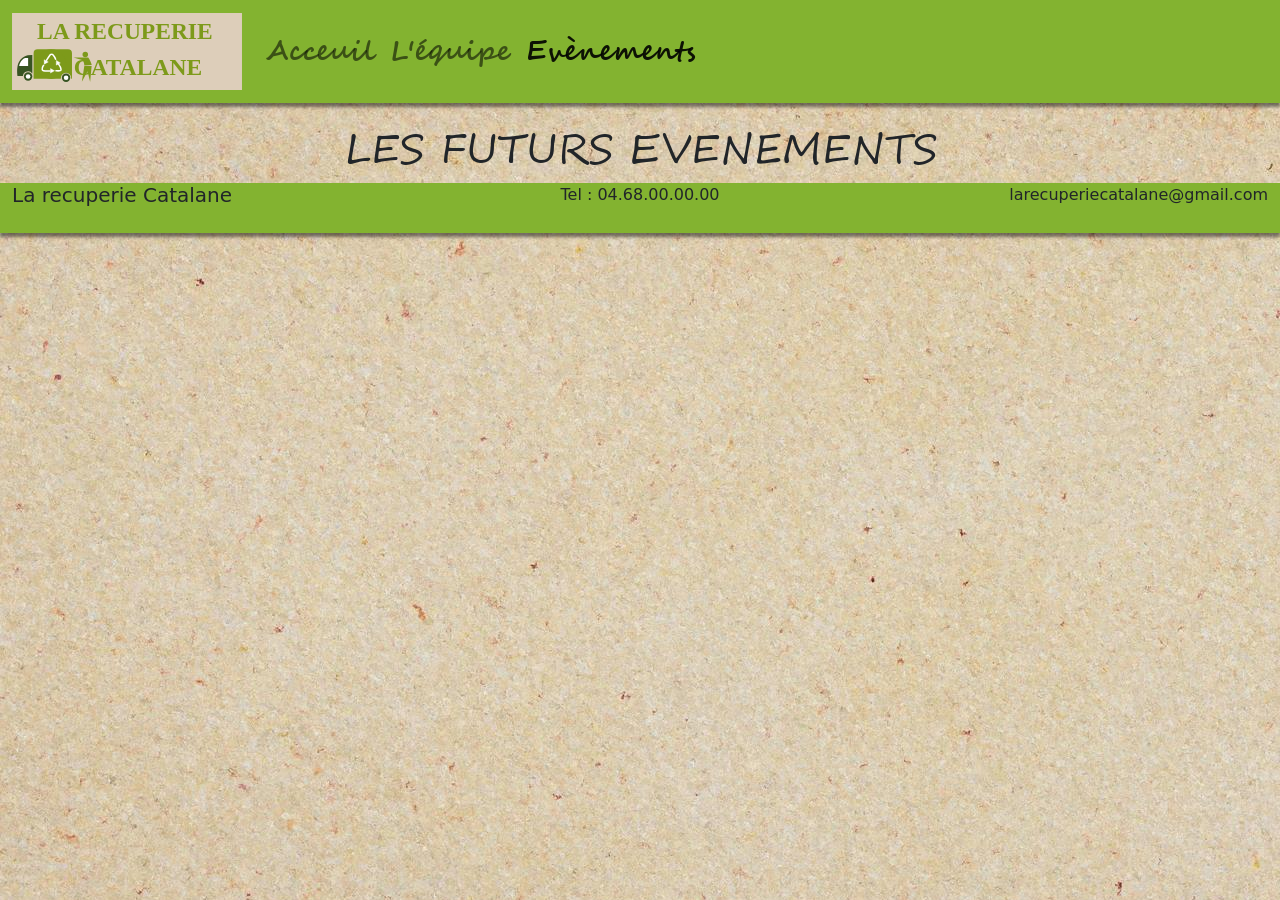
==== evenement.html @ b17ce3b3 "bug fix bug fix :" ====
<!DOCTYPE html>
<html>

<head>

    <title>L'équipe</title>
    <meta charset="UTF-8">
    <link href="bootstrap/bootstrap.min.css" rel="stylesheet">
    <link rel="stylesheet" href="style.css">

</head>

<body>

    <nav class="navbar navbar-expand-lg navbar-light">
        <div class="container-fluid">
            <a class="navbar-brand" href="La-recuperie-catalane.html"><img class="logo" src="assets/LOGO.svg"
                    alt="Logo de la récupèrerie catalane"></a>
            <button class="navbar-toggler" type="button" data-bs-toggle="collapse" data-bs-target="#navbarNav"
                aria-controls="navbarNav" aria-expanded="false" aria-label="Toggle navigation">
                <span class="navbar-toggler-icon"></span>
            </button>
            <div class="collapse navbar-collapse" id="navbarNav">
                <ul class="navbar-nav">
                    <li class="nav-item">
                        <a class="nav-link" aria-current="page" href="La-recuperie-catalane.html">Acceuil</a>
                    </li>
                    <li class="nav-item">
                        <a class="nav-link" href="equipe.html">L'équipe</a>
                    </li>
                    <li class="nav-item">
                        <a class="nav-link active" href="evenement.html">Evènements</a>
                    </li>
                </ul>
            </div>
        </div>
    </nav>

    <div class="container d-flex justify-content-center">
        <div>
            <h1 class="text-center mt-4">LES FUTURS EVENEMENTS</h1>
            <h2 class="text-end"></h2>
        </div>
    </div>

    


            <footer class="container-fluid">
                <div class="d-flex justify-content-between">
                    <div class="col">
                        <h5 class="foot">La recuperie Catalane</h5>
                    </div>
                    <div class="foot col text-center">
                        <p>Tel : 04.68.00.00.00</p>
                    </div>
                    <div class="foot col text-end">
                        <p>larecuperiecatalane@gmail.com</p>
                    </div>
                </div>
            </footer>

</body>

<script src="jquery-3.4.1.min.js"></script>
<script src="bootstrap/bootstrap.bundle.min.js"></script>
<script src="script.js"></script>

</html>
---- style.css ----
body{
    background-image: url("./assets/paper-bg.jpg") ;
}

nav.navbar{
    background-color: #83B330;
    box-shadow: 0 4px 3px 0 rgba(0, 0, 0, 0.479);
    border: black;
    font-family: SegoeScript, serif;
    font-weight: bold;
    font-size: 1.7rem;
    padding-right: 40px;
}

h1, h2{
    font-family: SegoeScript, serif;
}

nav a{
    color: black;    

}

.logo{
    width: 230px;
}

.contact-bar{
    width: 184px;
    height: 480px;
    position: fixed;
    right: 0px;
    top: 220px;
    background-color: #83B330;
    box-shadow: 0 4px 3px 0 rgba(0, 0, 0, 0.479);
    text-align: center;
}

.contact-bar img{
    width: 150px;
}

footer{
    background-color: #83B330;
    height: 50px;
    box-shadow: 0 4px 3px 0 rgba(0, 0, 0, 0.479);
    position: relative;
    bottom: 0px;
}

@font-face {
    font-family: SegoeScript;
    src: url("./fonts/segoesc.ttf");
    font-weight: normal;
}

@font-face {
    font-family: SegoeScript;
    src: url("./fonts/segoescb.ttf");
    font-weight: bold;
}


@media screen and (max-width: 600px) { 

.tx{
    font-size: 1.2rem;
}

.foot{
    font-size: 0.8rem;
}

 }
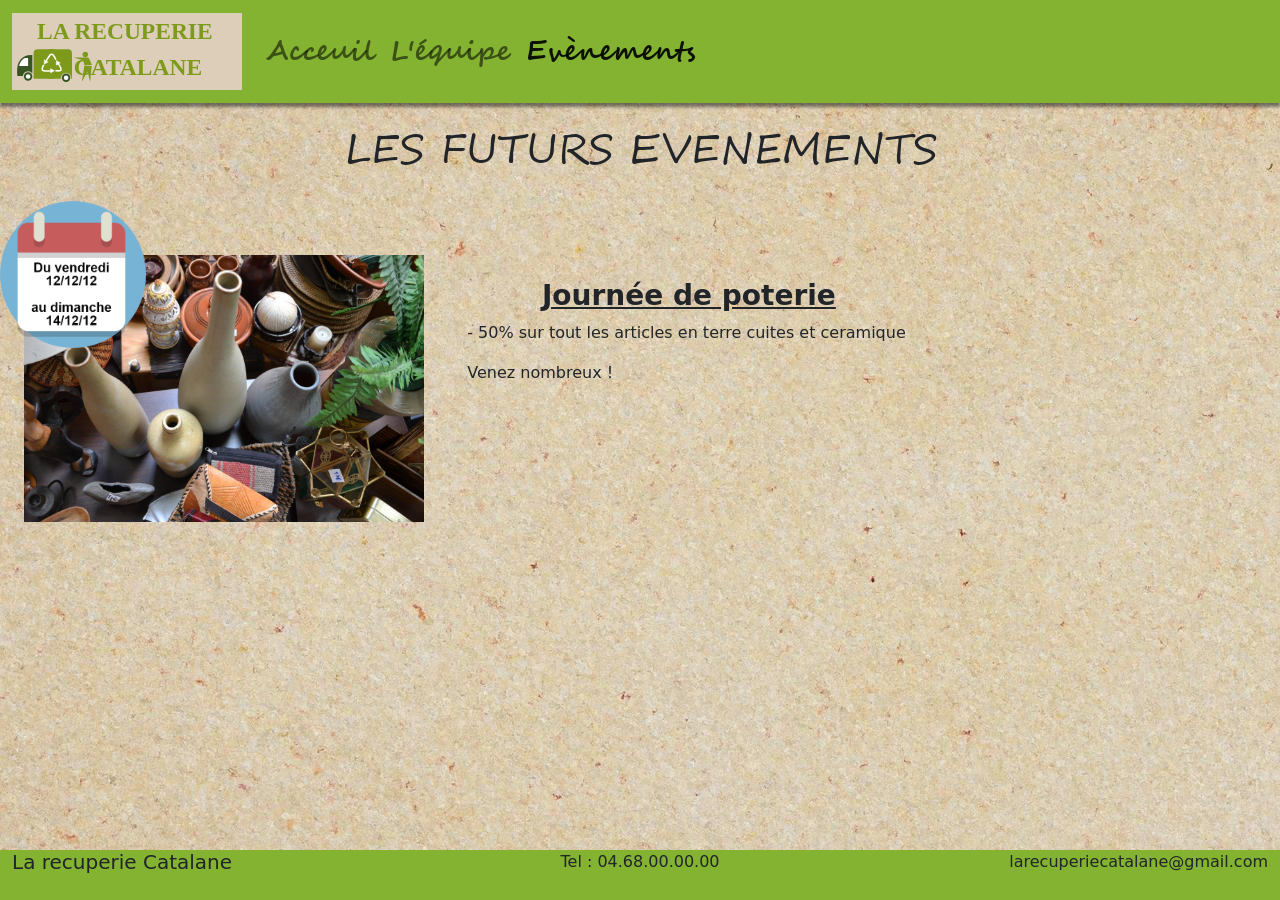
==== commit 97055b14: "finalisation page evenement" ====
--- a/evenement.html
+++ b/evenement.html
@@ -1,5 +1,5 @@
 <!DOCTYPE html>
-<html>
+<html lang="fr">
 
 <head>
 
@@ -11,7 +11,7 @@
 </head>
 
 <body>
-
+    <div id="main">
     <nav class="navbar navbar-expand-lg navbar-light">
         <div class="container-fluid">
             <a class="navbar-brand" href="La-recuperie-catalane.html"><img class="logo" src="assets/LOGO.svg"
@@ -39,27 +39,60 @@
     <div class="container d-flex justify-content-center">
         <div>
             <h1 class="text-center mt-4">LES FUTURS EVENEMENTS</h1>
-            <h2 class="text-end"></h2>
         </div>
     </div>
+    <br><br>
 
-    
+    <article class="d-flex ">
+        <div class="row">
 
 
-            <footer class="container-fluid">
-                <div class="d-flex justify-content-between">
-                    <div class="col">
-                        <h5 class="foot">La recuperie Catalane</h5>
-                    </div>
-                    <div class="foot col text-center">
-                        <p>Tel : 04.68.00.00.00</p>
-                    </div>
-                    <div class="foot col text-end">
-                        <p>larecuperiecatalane@gmail.com</p>
-                    </div>
+
+            <div class="col d-flex" style="position: relative;">
+                <img class="m-4 w-100"
+                style="max-width: 400px;"
+                src="./assets/vase.jpg" alt="vases">
+                <div style="position:absolute;top: -30px;">
+
+                <img style="max-width: 40%;" src="./assets/date1.png"
+                    alt="date de l'évènement : vendredi 12/12/12 au dimanche 14/12/12">
                 </div>
-            </footer>
+            </div>
 
+
+
+            <div class="col mt-4">
+                <br>
+                <h3 style="font-weight: bold;
+                text-align: center;
+                text-decoration: underline;">Journée de poterie</h3>
+                <p>- 50% sur tout les articles en terre cuites et 
+                    ceramique
+                </p>
+                <p>Venez nombreux !</p>
+            </div>
+
+
+
+        </div>
+    </article>
+    <br><br><br><br>
+
+
+    <footer class="container-fluid">
+        <div class="d-flex justify-content-between">
+            <div class="col">
+                <h5 class="foot">La recuperie Catalane</h5>
+            </div>
+            <div class="foot col text-center">
+                <p>Tel : 04.68.00.00.00</p>
+            </div>
+            <div class="foot col text-end">
+                <p>larecuperiecatalane@gmail.com</p>
+            </div>
+        </div>
+    </footer>
+    </div>
 </body>
 
 <script src="jquery-3.4.1.min.js"></script>
--- a/style.css
+++ b/style.css
@@ -1,5 +1,15 @@
 body{
     background-image: url("./assets/paper-bg.jpg") ;
+}
+
+body, html{
+    height:100%;
+}
+
+
+#main{
+position:relative;
+min-height:100%;
 }
 
 nav.navbar{
@@ -43,8 +53,7 @@
 footer{
     background-color: #83B330;
     height: 50px;
-    box-shadow: 0 4px 3px 0 rgba(0, 0, 0, 0.479);
-    position: relative;
+    position:absolute;
     bottom: 0px;
 }
 
@@ -68,9 +77,9 @@
 }
 
 .foot{
-    font-size: 0.8rem;
+    font-size: 0.7rem;
 }
 
- }
+}
 
  
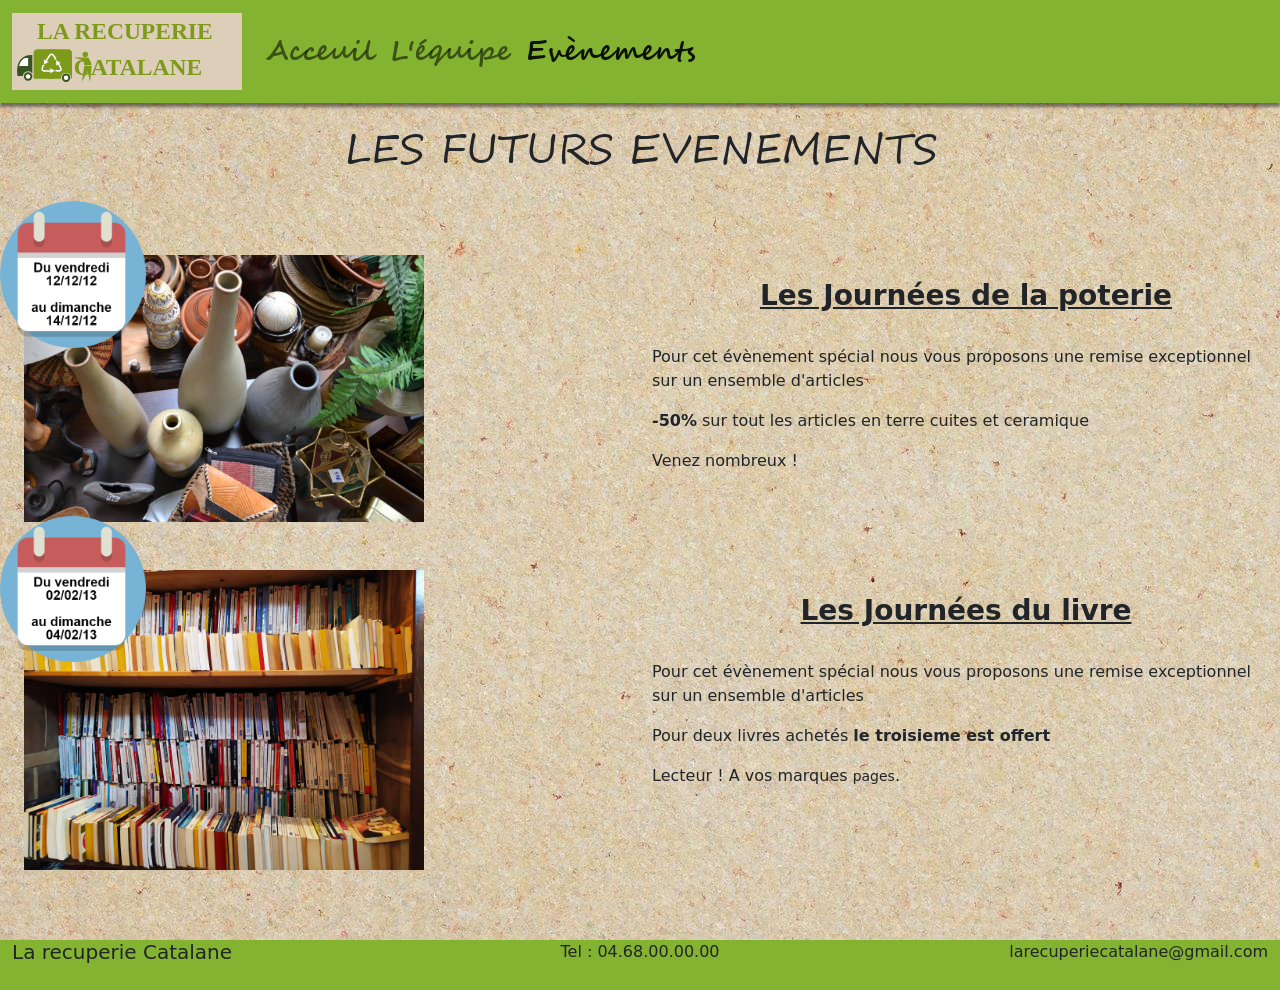
==== commit 8d828205: "add event add "journées du livre"" ====
--- a/evenement.html
+++ b/evenement.html
@@ -12,86 +12,107 @@
 
 <body>
     <div id="main">
-    <nav class="navbar navbar-expand-lg navbar-light">
-        <div class="container-fluid">
-            <a class="navbar-brand" href="La-recuperie-catalane.html"><img class="logo" src="assets/LOGO.svg"
-                    alt="Logo de la récupèrerie catalane"></a>
-            <button class="navbar-toggler" type="button" data-bs-toggle="collapse" data-bs-target="#navbarNav"
-                aria-controls="navbarNav" aria-expanded="false" aria-label="Toggle navigation">
-                <span class="navbar-toggler-icon"></span>
-            </button>
-            <div class="collapse navbar-collapse" id="navbarNav">
-                <ul class="navbar-nav">
-                    <li class="nav-item">
-                        <a class="nav-link" aria-current="page" href="La-recuperie-catalane.html">Acceuil</a>
-                    </li>
-                    <li class="nav-item">
-                        <a class="nav-link" href="equipe.html">L'équipe</a>
-                    </li>
-                    <li class="nav-item">
-                        <a class="nav-link active" href="evenement.html">Evènements</a>
-                    </li>
-                </ul>
+        <nav class="navbar navbar-expand-lg navbar-light">
+            <div class="container-fluid">
+                <a class="navbar-brand" href="La-recuperie-catalane.html"><img class="logo" src="assets/LOGO.svg"
+                        alt="Logo de la récupèrerie catalane"></a>
+                <button class="navbar-toggler" type="button" data-bs-toggle="collapse" data-bs-target="#navbarNav"
+                    aria-controls="navbarNav" aria-expanded="false" aria-label="Toggle navigation">
+                    <span class="navbar-toggler-icon"></span>
+                </button>
+                <div class="collapse navbar-collapse" id="navbarNav">
+                    <ul class="navbar-nav">
+                        <li class="nav-item">
+                            <a class="nav-link" aria-current="page" href="La-recuperie-catalane.html">Acceuil</a>
+                        </li>
+                        <li class="nav-item">
+                            <a class="nav-link" href="equipe.html">L'équipe</a>
+                        </li>
+                        <li class="nav-item">
+                            <a class="nav-link active" href="evenement.html">Evènements</a>
+                        </li>
+                    </ul>
+                </div>
+            </div>
+        </nav>
+
+        <div class="container d-flex justify-content-center">
+            <div>
+                <h1 class="text-center mt-4">LES FUTURS EVENEMENTS</h1>
             </div>
         </div>
-    </nav>
+        <br><br>
 
-    <div class="container d-flex justify-content-center">
-        <div>
-            <h1 class="text-center mt-4">LES FUTURS EVENEMENTS</h1>
-        </div>
-    </div>
-    <br><br>
+        <article class="d-flex ">
+            <div class="row">
 
-    <article class="d-flex ">
-        <div class="row">
+                <div class="col d-flex" style="position: relative;">
+                    <img class="m-4 w-100" style="max-width: 400px;" src="./assets/vase.jpg" alt="vases">
+                    <div style="position:absolute;top: -30px;">
+
+                        <img style="max-width: 40%;" src="./assets/date1.png"
+                            alt="date de l'évènement : vendredi 12/12/12 au dimanche 14/12/12">
+                    </div>
+                </div>
+
+                <div class="col mt-4">
+                    <br>
+                    <h3 style="font-weight: bold;
+                text-align: center;
+                text-decoration: underline;">Les Journées de la poterie</h3><br>
+                    <p>Pour cet évènement spécial nous vous proposons une remise exceptionnel sur un ensemble d'articles
+                    </p>
+                    <p><strong>-50%</strong> sur tout les articles en terre cuites et
+                        ceramique
+                    </p>
+                    <p>Venez nombreux !</p>
+                </div>
+            </div>
+        </article>
+
+        <article class="d-flex ">
+            <div class="row">
+
+                <div class="col d-flex" style="position: relative;">
+                    <img class="m-4 w-100" style="max-width: 400px;" src="./assets/livres.jpg" alt="livres">
+                    <div style="position:absolute;top: -30px;">
+
+                        <img style="max-width: 40%;" src="./assets/date2.png"
+                            alt="date de l'évènement : vendredi 02/02/13 au dimanche 04/02/13">
+                    </div>
+                </div>
+
+                <div class="col mt-4">
+                    <br>
+                    <h3 style="font-weight: bold;
+                text-align: center;
+                text-decoration: underline;">Les Journées du livre</h3><br>
+                    <p>Pour cet évènement spécial nous vous proposons une remise exceptionnel sur un ensemble d'articles
+                    </p>
+                    <p>Pour deux livres achetés <strong>le troisieme est offert</strong></p>
+                    <p>Lecteur ! A vos marques <small>pages</small>.</p>
+                </div>
+            </div>
+        </article>
 
 
 
-            <div class="col d-flex" style="position: relative;">
-                <img class="m-4 w-100"
-                style="max-width: 400px;"
-                src="./assets/vase.jpg" alt="vases">
-                <div style="position:absolute;top: -30px;">
+        <br><br><br><br>
 
-                <img style="max-width: 40%;" src="./assets/date1.png"
-                    alt="date de l'évènement : vendredi 12/12/12 au dimanche 14/12/12">
+
+        <footer class="container-fluid">
+            <div class="d-flex justify-content-between">
+                <div class="col">
+                    <h5 class="foot">La recuperie Catalane</h5>
+                </div>
+                <div class="foot col text-center">
+                    <p>Tel : 04.68.00.00.00</p>
+                </div>
+                <div class="foot col text-end">
+                    <p>larecuperiecatalane@gmail.com</p>
                 </div>
             </div>
-
-
-
-            <div class="col mt-4">
-                <br>
-                <h3 style="font-weight: bold;
-                text-align: center;
-                text-decoration: underline;">Journée de poterie</h3>
-                <p>- 50% sur tout les articles en terre cuites et 
-                    ceramique
-                </p>
-                <p>Venez nombreux !</p>
-            </div>
-
-
-
-        </div>
-    </article>
-    <br><br><br><br>
-
-
-    <footer class="container-fluid">
-        <div class="d-flex justify-content-between">
-            <div class="col">
-                <h5 class="foot">La recuperie Catalane</h5>
-            </div>
-            <div class="foot col text-center">
-                <p>Tel : 04.68.00.00.00</p>
-            </div>
-            <div class="foot col text-end">
-                <p>larecuperiecatalane@gmail.com</p>
-            </div>
-        </div>
-    </footer>
+        </footer>
     </div>
 </body>
 
--- a/style.css
+++ b/style.css
@@ -80,6 +80,4 @@
     font-size: 0.7rem;
 }
 
-}
-
- +}
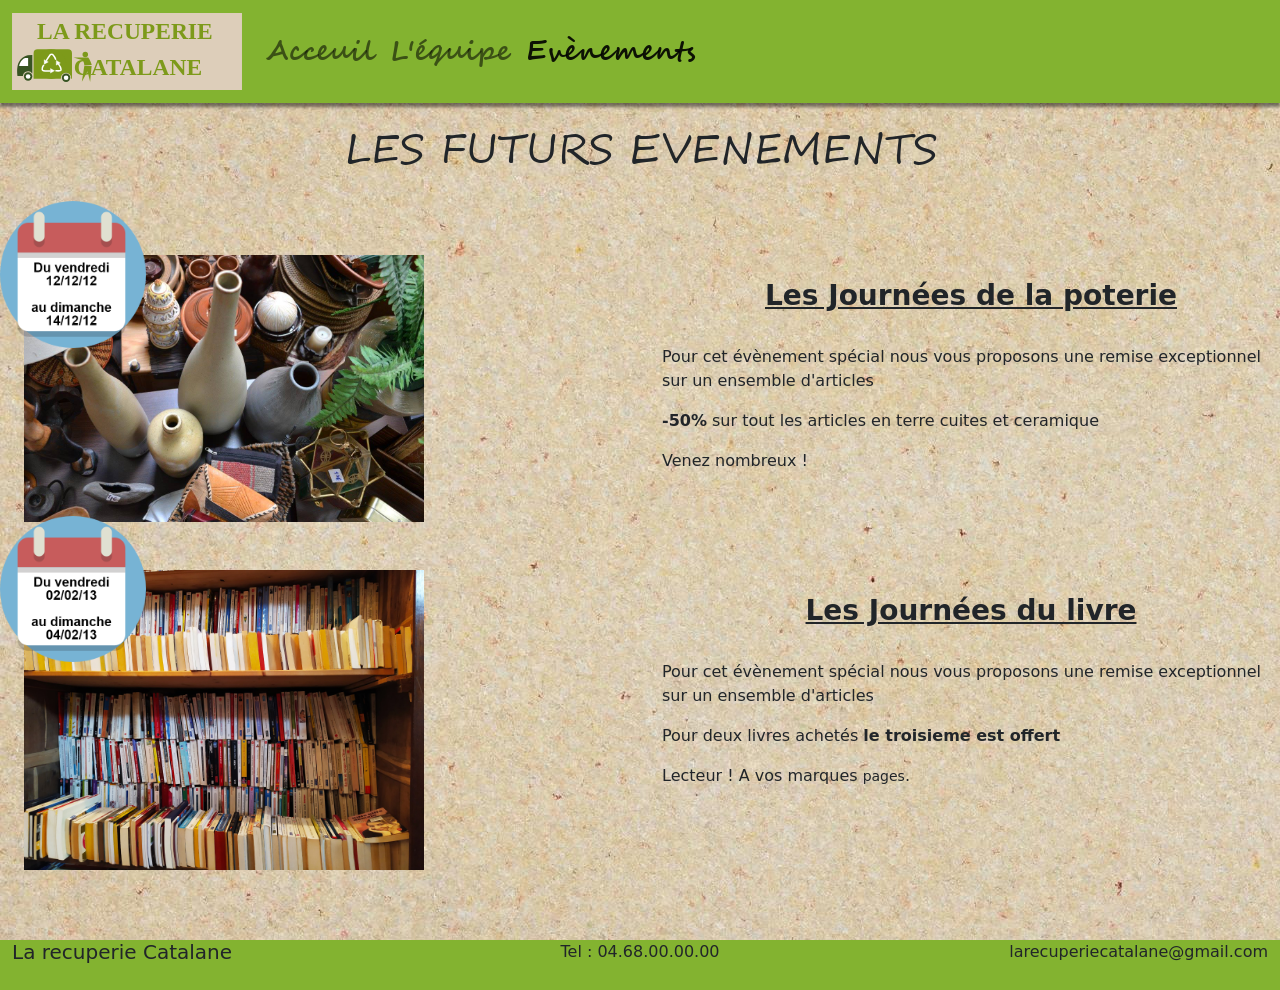
==== commit 5e7ef413: "add XD and fix event fix responsive img in event" ====
--- a/evenement.html
+++ b/evenement.html
@@ -46,7 +46,7 @@
         <article class="d-flex ">
             <div class="row">
 
-                <div class="col d-flex" style="position: relative;">
+                <div class="col" style="position: relative; margin-right: 20px">
                     <img class="m-4 w-100" style="max-width: 400px;" src="./assets/vase.jpg" alt="vases">
                     <div style="position:absolute;top: -30px;">
 
@@ -73,7 +73,7 @@
         <article class="d-flex ">
             <div class="row">
 
-                <div class="col d-flex" style="position: relative;">
+                <div class="col" style="position: relative;margin-right: 20px">
                     <img class="m-4 w-100" style="max-width: 400px;" src="./assets/livres.jpg" alt="livres">
                     <div style="position:absolute;top: -30px;">
 
